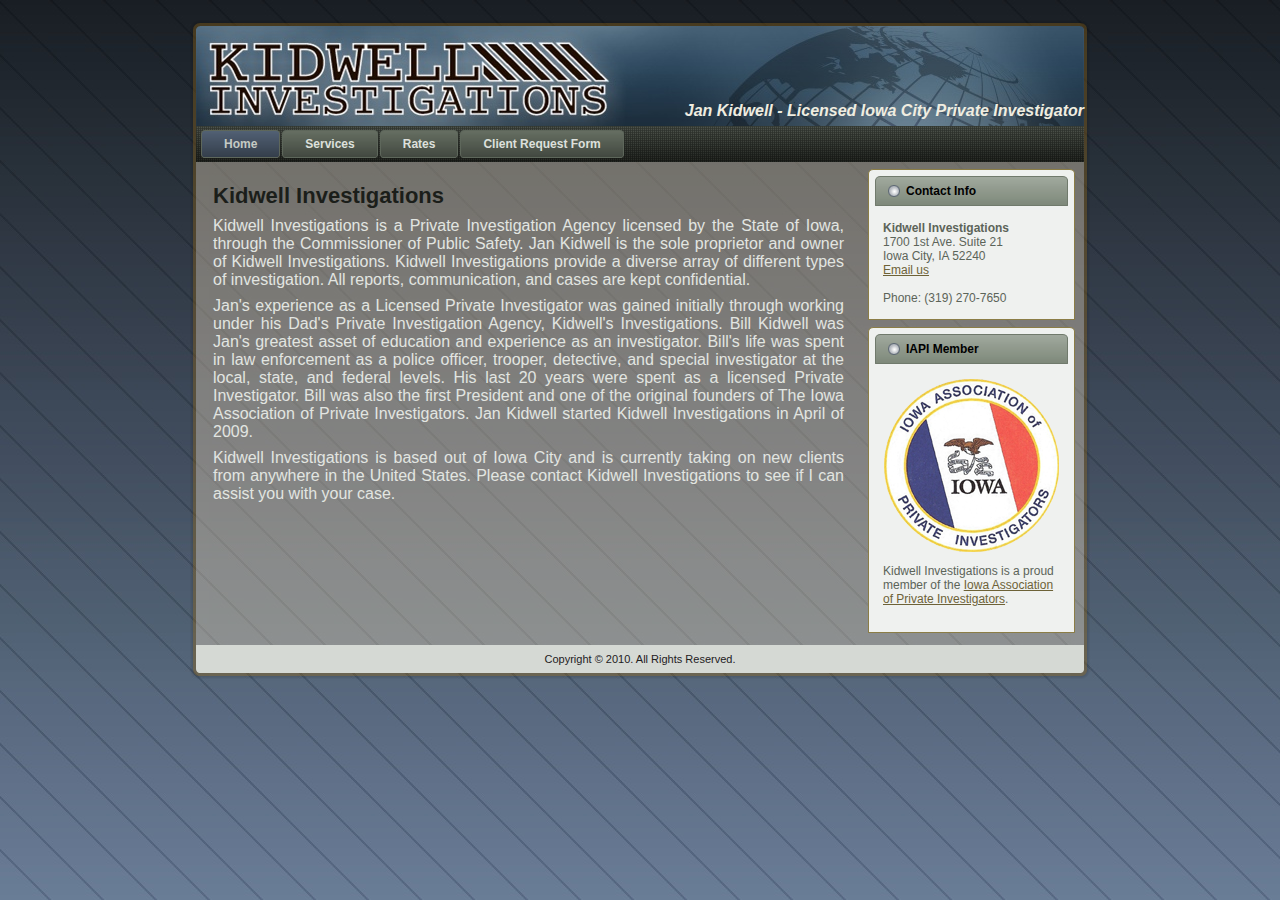
==== index.html @ ccb62111 "Port to pages" ====
<!DOCTYPE html PUBLIC "-//W3C//DTD XHTML 1.0 Transitional//EN" "http://www.w3.org/TR/xhtml1/DTD/xhtml1-transitional.dtd">
<html xmlns="http://www.w3.org/1999/xhtml" dir="ltr" lang="en-US" xml:lang="en">
<head>
    <meta http-equiv="Content-Type" content="text/html; charset=UTF-8" />
    <meta http-equiv="X-UA-Compatible" content="IE=EmulateIE7" />
    <title>Kidwell Investigations - Licensed Iowa City Private Investigator</title>

    <script type="text/javascript" src="script.js"></script>

    <link rel="stylesheet" href="style.css" type="text/css" media="screen" />
    <!--[if IE 6]><link rel="stylesheet" href="style.ie6.css" type="text/css" media="screen" /><![endif]-->
    <!--[if IE 7]><link rel="stylesheet" href="style.ie7.css" type="text/css" media="screen" /><![endif]-->
</head>
<body>
    <div id="art-page-background-gradient"></div>
    <div id="art-main">
        <div class="art-Sheet">
            <div class="art-Sheet-tl"></div>
            <div class="art-Sheet-tr"></div>
            <div class="art-Sheet-bl"></div>
            <div class="art-Sheet-br"></div>
            <div class="art-Sheet-tc"></div>
            <div class="art-Sheet-bc"></div>
            <div class="art-Sheet-cl"></div>
            <div class="art-Sheet-cr"></div>
            <div class="art-Sheet-cc"></div>
            <div class="art-Sheet-body">
                <div class="art-Header">
                    <div class="art-Header-png"></div>
                    <div class="art-Header-jpeg"></div>
                    <div class="art-Logo">
                        <h1 id="name-text" class="art-Logo-name"><a href="./index.html">Jan Kidwell - Licensed Iowa City Private Investigator</a></h1>
                    </div>
                </div>
                <div class="art-nav">
                	<div class="l"></div>
                	<div class="r"></div>
                	<ul class="art-menu">
                		<li>
                			<a href="./index.html" class=" active"><span class="l"></span><span class="r"></span><span class="t">Home</span></a>
                		</li>
                		<li>
                			<a href="./services.html"><span class="l"></span><span class="r"></span><span class="t">Services</span></a>
                		</li>		
                		<li>
                			<a href="./rates.html"><span class="l"></span><span class="r"></span><span class="t">Rates</span></a>
                		</li>
                		<li>
                			<a href="./form.html"><span class="l"></span><span class="r"></span><span class="t">Client Request Form</span></a>
                		</li>
                	</ul>
                </div>
                <div class="art-contentLayout">
                    <div class="art-content">
                        <div class="art-Post">
                            <div class="art-Post-body">
                        <div class="art-Post-inner">
                                        <h2 class="art-PostHeader">
                                            Kidwell Investigations
                                        </h2>
                                        <div class="art-PostContent">
                                            
                                            
                                            <p>
                                            Kidwell Investigations is a Private Investigation Agency licensed by the State of Iowa,
                                            through the Commissioner of Public Safety.
                                            Jan Kidwell is the sole proprietor and owner of Kidwell Investigations.
                                            Kidwell Investigations provide a diverse array of different types of investigation.
                                            All reports, communication, and cases are kept confidential.
                                            </p>
                                            
                                            <p>
                                            Jan's experience as a Licensed Private Investigator was gained initially through working
                                            under his Dad's Private Investigation Agency, Kidwell's Investigations.
                                            Bill Kidwell was Jan's greatest asset of education and experience as an investigator.
                                            Bill's life was spent in law enforcement as a police officer, trooper, detective,
                                            and special investigator at the local, state, and federal levels.
                                            His last 20 years were spent as a licensed Private Investigator.
                                            Bill was also the first President and one of the original founders of
                                            The Iowa Association of Private Investigators. Jan Kidwell started Kidwell Investigations
                                            in April of 2009.
                                            </p>
                                            
                                            <p>
                                            Kidwell Investigations is based out of  Iowa City and is currently taking on new clients
                                            from anywhere in the United States.
                                            Please contact Kidwell Investigations to see if I can assist you with your case.
                                            </p>
                                            
                                                
                                        </div>
                                        <div class="cleared"></div>
                        </div>
                        
                        		<div class="cleared"></div>
                            </div>
                        </div>
                    </div>
                    <div class="art-sidebar1">
                        <div class="art-Block">
                            <div class="art-Block-tl"></div>
                            <div class="art-Block-tr"></div>
                            <div class="art-Block-bl"></div>
                            <div class="art-Block-br"></div>
                            <div class="art-Block-tc"></div>
                            <div class="art-Block-bc"></div>
                            <div class="art-Block-cl"></div>
                            <div class="art-Block-cr"></div>
                            <div class="art-Block-cc"></div>
                            <div class="art-Block-body">
                                        <div class="art-BlockHeader">
                                            <div class="l"></div>
                                            <div class="r"></div>
                                            <div class="art-header-tag-icon">
                                                <div class="t">Contact Info</div>
                                            </div>
                                        </div><div class="art-BlockContent">
                                            <div class="art-BlockContent-body">
                                                <div>
                                                <b>Kidwell Investigations</b><br />
                                                1700 1st Ave. Suite 21<br />
                                                Iowa City, IA 52240<br />
                                                <a href="mailto:kidwellinvestigations@yahoo.com">Email us</a><br />
                                                <br />
                                                Phone: (319) 270-7650
                                                </div>
                                        		<div class="cleared"></div>
                                            </div>
                                        </div>
                        		<div class="cleared"></div>
                            </div>
                        </div>
                        <div class="art-Block">
                            <div class="art-Block-tl"></div>
                            <div class="art-Block-tr"></div>
                            <div class="art-Block-bl"></div>
                            <div class="art-Block-br"></div>
                            <div class="art-Block-tc"></div>
                            <div class="art-Block-bc"></div>
                            <div class="art-Block-cl"></div>
                            <div class="art-Block-cr"></div>
                            <div class="art-Block-cc"></div>
                            <div class="art-Block-body">
                                        <div class="art-BlockHeader">
                                            <div class="l"></div>
                                            <div class="r"></div>
                                            <div class="art-header-tag-icon">
                                                <div class="t">IAPI Member</div>
                                            </div>
                                        </div><div class="art-BlockContent">
                                            <div class="art-BlockContent-body">
                                                <div>
                                                		<div class="art-Center">
                                                                  <img src="images/IAPI.png" width="175px"/>
                                                                  </div>
                                                                  <p>
                                                                  Kidwell Investigations is a proud member of the
                                                                  <a href="http://www.iowa-investigators.com/">Iowa Association of Private Investigators</a>.
                                                                  </div>
                                        		<div class="cleared"></div>
                                            </div>
                                        </div>
                        		<div class="cleared"></div>
                            </div>
                        </div>
                    </div>
                </div>
                <div class="cleared"></div><div class="art-Footer">
                    <div class="art-Footer-inner">
                        <div class="art-Footer-text">
                            <p>Copyright &copy; 2010. All Rights Reserved.</p>
                        </div>
                    </div>
                    <div class="art-Footer-background"></div>
                </div>
        		<div class="cleared"></div>
            </div>
        </div>
        <div class="cleared"></div>
        <p class="art-page-footer"></p>
    </div>
    
</body>
</html>
---- style.css ----
/* begin Page */

body
{
	margin: 0 auto;
	padding: 0;
	background-color: #697C96;
	background-image: url('images/Page-BgTexture.jpg');
	background-repeat: repeat;
	background-attachment: scroll;
	background-position: top left;
}

#art-main
{
	position: relative;
	width: 100%;
	left: 0;
	top: 0;
}



#art-page-background-gradient
{
	position: absolute;
	background-image: url('images/Page-BgGradient.jpg');
	background-repeat: repeat-x;
	top:0;
	width:100%;
	height: 900px;
	
}

#art-page-background-gradient
{
	background-position: top left;
}


.cleared
{
	float: none;
	clear: both;
	margin: 0;
	padding: 0;
	border: none;
	font-size:1px;
}


form
{
	padding:0 !important;
	margin:0 !important;
}

table.position
{
	position: relative;
	width: 100%;
	table-layout: fixed;
}
/* end Page */

/* begin Box, Sheet */
.art-Sheet
{
	position:relative;
	z-index:0;
	margin:0 auto;
	width: 900px;
	min-width:27px;
	min-height:27px;
}

.art-Sheet-body
{
	position: relative;
	z-index: 1;
	padding: 6px;
}

.art-Sheet-tr, .art-Sheet-tl, .art-Sheet-br, .art-Sheet-bl, .art-Sheet-tc, .art-Sheet-bc,.art-Sheet-cr, .art-Sheet-cl
{
	position:absolute;
	z-index:-1;
}

.art-Sheet-tr, .art-Sheet-tl, .art-Sheet-br, .art-Sheet-bl
{
	width: 38px;
	height: 38px;
	background-image: url('images/Sheet-s.png');
}

.art-Sheet-tl
{
	top:0;
	left:0;
	clip: rect(auto, 19px, 19px, auto);
}

.art-Sheet-tr
{
	top: 0;
	right: 0;
	clip: rect(auto, auto, 19px, 19px);
}

.art-Sheet-bl
{
	bottom: 0;
	left: 0;
	clip: rect(19px, 19px, auto, auto);
}

.art-Sheet-br
{
	bottom: 0;
	right: 0;
	clip: rect(19px, auto, auto, 19px);
}

.art-Sheet-tc, .art-Sheet-bc
{
	left: 19px;
	right: 19px;
	height: 38px;
	background-image: url('images/Sheet-h.png');
}

.art-Sheet-tc
{
	top: 0;
	clip: rect(auto, auto, 19px, auto);
}

.art-Sheet-bc
{
	bottom: 0;
	clip: rect(19px, auto, auto, auto);
}

.art-Sheet-cr, .art-Sheet-cl
{
	top: 19px;
	bottom: 19px;
	width: 38px;
	background-image: url('images/Sheet-v.png');
}

.art-Sheet-cr
{
	right:0;
	clip: rect(auto, auto, auto, 19px);
}

.art-Sheet-cl
{
	left:0;
	clip: rect(auto, 19px, auto, auto);
}

.art-Sheet-cc
{
	position:absolute;
	z-index:-1;
	top: 19px;
	left: 19px;
	right: 19px;
	bottom: 19px;
	background-image: url('images/Sheet-c.png');
}


.art-Sheet
{
	margin-top: 20px !important;
}

#art-page-background-simple-gradient, #art-page-background-gradient, #art-page-background-glare
{
	min-width:900px;
}

/* end Box, Sheet */

/* begin Header */
div.art-Header
{
	margin: 0 auto;
	position: relative;
	z-index:0;
	width: 888px;
	height: 100px;
}

div.art-Header-png
{
	position: absolute;
	z-index:-2;
	top: 0;
	left: 0;
	width: 888px;
	height: 100px;
	background-image: url('images/Header.png');
	background-repeat: no-repeat;
	background-position: left top;
}

div.art-Header-jpeg
{
	position: absolute;
	z-index:-1;
	top: 0;
	left: 0;
	width: 888px;
	height: 100px;
	background-image: url('images/Header.jpg');
	background-repeat: no-repeat;
	background-position: center center;
}
/* end Header */

/* begin Logo */
.art-Logo
{
	display : block;
	position: absolute;
	left: 0px;
	top: 76px;
	width: 888px;
}

h1.art-Logo-name
{
	display: block;
	text-align: right;
}

h1.art-Logo-name, h1.art-Logo-name a, h1.art-Logo-name a:link, h1.art-Logo-name a:visited, h1.art-Logo-name a:hover
{
font-family:"DejaVu Sans Condensed",Arial, Helvetica, Sans-Serif;
font-size: 16px;
font-style: italic;
font-weight: bold;
text-decoration: none;
	padding:0;
	margin:0;
	color: #F0EDE0 !important;
}

/* end Logo */

/* begin Menu */
/* menu structure */

.art-menu a, .art-menu a:link, .art-menu a:visited, .art-menu a:hover
{
	text-align:left;
	text-decoration:none;
	outline:none;
	letter-spacing:normal;
	word-spacing:normal;
}

.art-menu, .art-menu ul
{
	margin: 0;
	padding: 0;
	border: 0;
	list-style-type: none;
	display: block;
}

.art-menu li
{
	margin: 0;
	padding: 0;
	border: 0;
	display: block;
	float: left;
	position: relative;
	z-index: 5;
	background:none;
}

.art-menu li:hover
{
	z-index: 10000;
	white-space: normal;
}

.art-menu li li
{
	float: none;
}

.art-menu ul
{
	visibility: hidden;
	position: absolute;
	z-index: 10;
	left: 0;
	top: 0;
	background:none;
}

.art-menu li:hover>ul
{
	visibility: visible;
	top: 100%;
}

.art-menu li li:hover>ul
{
	top: 0;
	left: 100%;
}

.art-menu:after, .art-menu ul:after
{
	content: ".";
	height: 0;
	display: block;
	visibility: hidden;
	overflow: hidden;
	clear: both;
}
.art-menu, .art-menu ul
{
	min-height: 0;
}

.art-menu ul
{
	background-image: url(images/spacer.gif);
	padding: 10px 30px 30px 30px;
	margin: -10px 0 0 -30px;
}

.art-menu ul ul
{
	padding: 30px 30px 30px 10px;
	margin: -30px 0 0 -10px;
}





/* menu structure */

.art-menu
{
	padding: 4px 4px 4px 4px;
}

.art-nav
{
	position: relative;
	height: 36px;
	z-index: 100;
}

.art-nav .l, .art-nav .r
{
	position: absolute;
	z-index: -1;
	top: 0;
	height: 36px;
	background-image: url('images/nav.png');
}

.art-nav .l
{
	left: 0;
	right:0px;
}

.art-nav .r
{
	right: 0;
	width: 888px;
	clip: rect(auto, auto, auto, 888px);
}


/* end Menu */

/* begin MenuItem */
.art-menu ul li
{
	clear: both;
}

.art-menu a
{
	position:relative;
	display: block;
	overflow:hidden;
	height: 28px;
	cursor: pointer;
	text-decoration: none;
	margin-right: 1px;
	margin-left: 1px;
}


.art-menu a .r, .art-menu a .l
{
	position:absolute;
	display: block;
	top:0;
	z-index:-1;
	height: 84px;
	background-image: url('images/MenuItem.png');
}

.art-menu a .l
{
	left:0;
	right:4px;
}

.art-menu a .r
{
	width:408px;
	right:0;
	clip: rect(auto, auto, auto, 404px);
}

.art-menu a .t 
{
font-family:Cumberland,Arial, Helvetica, Sans-Serif;
font-size: 12px;
font-style: normal;
font-weight: bold;
	color: #DDE0DC;
	padding: 0 19px;
	margin: 0 4px;
	line-height: 28px;
	text-align: center;
}

.art-menu a:hover .l, .art-menu a:hover .r
{
	top:-28px;
}

.art-menu li:hover>a .l, .art-menu li:hover>a .r
{
	top:-28px;
}

.art-menu li:hover a .l, .art-menu li:hover a .r
{
	top:-28px;
}
.art-menu a:hover .t
{
	color: #C5CAC4;
}

.art-menu li:hover a .t
{
	color: #C5CAC4;
}

.art-menu li:hover>a .t
{
	color: #C5CAC4;
}


.art-menu a.active .l, .art-menu a.active .r
{
	top: -56px;
}

.art-menu a.active .t
{
	color: #C5CAC4;
}


/* end MenuItem */

/* begin ContentLayout */
.art-contentLayout
{
	position: relative;
	margin-bottom: 0px;
	width: 888px;
}
/* end ContentLayout */

/* begin Box, Block */
.art-Block
{
	position:relative;
	z-index:0;
	margin:0 auto;
	min-width:11px;
	min-height:11px;
}

.art-Block-body
{
	position: relative;
	z-index: 1;
	padding: 7px;
}

.art-Block-tr, .art-Block-tl, .art-Block-br, .art-Block-bl, .art-Block-tc, .art-Block-bc,.art-Block-cr, .art-Block-cl
{
	position:absolute;
	z-index:-1;
}

.art-Block-tr, .art-Block-tl, .art-Block-br, .art-Block-bl
{
	width: 10px;
	height: 10px;
	background-image: url('images/Block-s.png');
}

.art-Block-tl
{
	top:0;
	left:0;
	clip: rect(auto, 5px, 5px, auto);
}

.art-Block-tr
{
	top: 0;
	right: 0;
	clip: rect(auto, auto, 5px, 5px);
}

.art-Block-bl
{
	bottom: 0;
	left: 0;
	clip: rect(5px, 5px, auto, auto);
}

.art-Block-br
{
	bottom: 0;
	right: 0;
	clip: rect(5px, auto, auto, 5px);
}

.art-Block-tc, .art-Block-bc
{
	left: 5px;
	right: 5px;
	height: 10px;
	background-image: url('images/Block-h.png');
}

.art-Block-tc
{
	top: 0;
	clip: rect(auto, auto, 5px, auto);
}

.art-Block-bc
{
	bottom: 0;
	clip: rect(5px, auto, auto, auto);
}

.art-Block-cr, .art-Block-cl
{
	top: 5px;
	bottom: 5px;
	width: 10px;
	background-image: url('images/Block-v.png');
}

.art-Block-cr
{
	right:0;
	clip: rect(auto, auto, auto, 5px);
}

.art-Block-cl
{
	left:0;
	clip: rect(auto, 5px, auto, auto);
}

.art-Block-cc
{
	position:absolute;
	z-index:-1;
	top: 5px;
	left: 5px;
	right: 5px;
	bottom: 5px;
	background-color: #EFF1EF;
}


.art-Block
{
	margin: 7px;
}

/* end Box, Block */

/* begin BlockHeader */
.art-BlockHeader
{
	position:relative;
	z-index:0;
	height: 30px;
	padding: 0 8px;
	margin-bottom: 7px;
}

.art-BlockHeader .t
{
	height: 30px;
	color: #000000;
font-family: Arial, Helvetica, Sans-Serif;
font-size: 12px;
font-style: normal;
font-weight: bold;
	white-space : nowrap;
	padding: 0 6px;
	line-height: 30px;	
}

.art-BlockHeader .l, .art-BlockHeader .r
{
	display:block;
	position:absolute;
	z-index:-1;
	height: 30px;
	background-image: url('images/BlockHeader.png');
}

.art-BlockHeader .l
{
	left:0;
	right:5px;
}

.art-BlockHeader .r
{ 
	width:888px;
	right:0;
	clip: rect(auto, auto, auto, 883px);
}





.art-header-tag-icon
{
    height: 30px;
	background-position:left top;
	background-image: url('images/BlockHeaderIcon.png');
	padding:0 0 0 12px;
	background-repeat: no-repeat;
	min-height: 12px;
	margin: 0 0 0 5px;
}


/* end BlockHeader */

/* begin Box, BlockContent */
.art-BlockContent
{
	position:relative;
	z-index:0;
	margin:0 auto;
	min-width:1px;
	min-height:1px;
}

.art-BlockContent-body
{
	position: relative;
	z-index: 1;
	padding: 8px;
}



.art-BlockContent-body
{
	color:#5C6459;
font-family: Arial, Helvetica, Sans-Serif;
font-size: 12px;
font-style: normal;
font-weight: normal;
}

.art-BlockContent-body a:link
{
	color: #6D6237;
font-family: Arial, Helvetica, Sans-Serif;
text-decoration: underline;
}

.art-BlockContent-body a:visited, .art-BlockContent-body a.visited
{
	color: #869183;
font-family: Arial, Helvetica, Sans-Serif;
text-decoration: underline;
}

.art-BlockContent-body a:hover, .art-BlockContent-body a.hover
{
	color: #C09C1B;
font-family: Arial, Helvetica, Sans-Serif;
text-decoration: none;
}

.art-BlockContent-body ul
{
	list-style-type: none;
	color: #252924;
	margin:0;
	padding:0;
}

.art-BlockContent-body ul li
{
font-family: Arial, Helvetica, Sans-Serif;
font-size: 12px;
text-decoration: none;
line-height: 125%;
  line-height: 1.25em;
  padding: 0px 0 0px 13px;
  background-image: url('images/BlockContentbullets.png');
  background-repeat: no-repeat;
}

/* end Box, BlockContent */

/* begin Box, Post */
.art-Post
{
	position:relative;
	z-index:0;
	margin:0 auto;
	min-width:1px;
	min-height:1px;
}

.art-Post-body
{
	position: relative;
	z-index: 1;
	padding: 10px;
}



.art-Post
{
	margin: 7px;
}

/* Start images */
a img
{
	border: 0;
}

.art-article img, img.art-article
{
	border: solid 1px #707A6C;
	margin: 1em;
}

.art-metadata-icons img
{
	border: none;
	vertical-align: middle;
	margin: 2px;
}
/* Finish images */

/* Start tables */

.art-article table, table.art-article
{
	border-collapse: collapse;
	margin: 1px;
	width:auto;
}

.art-article table, table.art-article .art-article tr, .art-article th, .art-article td
{
	background-color:Transparent;
}

.art-article th, .art-article td
{
	padding: 2px;
	border: solid 1px #8E988B;
	vertical-align: top;
	text-align:left;
}

.art-article th
{
	text-align: center;
	vertical-align: middle;
	padding: 7px;
}

/* Finish tables */

pre
{
	overflow: auto;
	padding: 0.1em;
}

/* end Box, Post */

/* begin PostHeaderIcon */
.art-PostHeader
{
	text-decoration:none;
	margin: 0.2em 0;
	padding: 0;
	font-weight:normal;
	font-style:normal;
	letter-spacing:normal;
	word-spacing:normal;
	font-variant:normal;
	text-decoration:none;
	font-variant:normal;
	text-transform:none;
	text-align:left;
	text-indent:0;
	line-height:inherit;
font-family: Arial, Helvetica, Sans-Serif;
font-size: 22px;
font-style: normal;
font-weight: bold;
text-align: left;
	color: #1B1E1A;
}

.art-PostHeader a, .art-PostHeader a:link, .art-PostHeader a:visited, .art-PostHeader a:hover
{
font-family: Arial, Helvetica, Sans-Serif;
font-size: 22px;
font-style: normal;
font-weight: bold;
text-align: left;
	margin:0;
	color: #1B1E1A;
}

/* end PostHeaderIcon */

/* begin PostHeader */
.art-PostHeader a:link
{
font-family: Arial, Helvetica, Sans-Serif;
text-decoration: none;
text-align: left;
  color: #323630;
}

.art-PostHeader a:visited, .art-PostHeader a.visited
{
font-family: Arial, Helvetica, Sans-Serif;
text-decoration: none;
text-align: left;
  color: #CBCFC9;
}

.art-PostHeader a:hover, .art-PostHeader a.hovered
{
font-family: Arial, Helvetica, Sans-Serif;
text-decoration: none;
text-align: left;
  color: #B0B7AE;
}
/* end PostHeader */

/* begin PostContent */
/* Content Text Font & Color (Default) */
body
{
font-family: Arial, Helvetica, Sans-Serif;
font-size: 12px;
font-style: normal;
font-weight: normal;
  color: #E2E5E1;
}


.art-PostContent p 
{
	margin: 0.5em 0;
}

.art-PostContent, .art-PostContent p
{
font-family: Arial, Helvetica, Sans-Serif;
font-size: 16px;
font-style: normal;
font-weight: normal;
text-align: justify;
line-height: 18px;
  color: #E2E5E1;
}

.art-PostContent
{
  margin:0;
}


/* Start Content link style */
/*
The right order of link pseudo-classes: Link-Visited-Hover-Focus-Active.
http://www.w3schools.com/CSS/css_pseudo_classes.asp
http://meyerweb.com/eric/thoughts/2007/06/11/who-ordered-the-link-states/
*/
a
{
font-family: Arial, Helvetica, Sans-Serif;
text-decoration: underline;
  color: #EFF1EF;
}

/* Adds special style to an unvisited link. */
a:link
{
font-family: Arial, Helvetica, Sans-Serif;
text-decoration: underline;
  color: #EFF1EF;
}

/* Adds special style to a visited link. */
a:visited, a.visited
{
font-family: Arial, Helvetica, Sans-Serif;
text-decoration: underline;
  color: #EFF1EF;
}

/* :hover - adds special style to an element when you mouse over it. */
a:hover, a.hover
{
font-family: Arial, Helvetica, Sans-Serif;
text-decoration: none;
  color: #D1DAE0;
}

/* Finish Content link style */

/* Resert some headings default style & links default style for links in headings*/
h1, h2, h3, h4, h5, h6,
h1 a, h2 a, h3 a, h4 a, h5 a, h6 a
h1 a:hover, h2 a:hover, h3 a:hover, h4 a:hover, h5 a:hover, h6 a:hover
h1 a:visited, h2 a:visited, h3 a:visited, h4 a:visited, h5 a:visited, h6 a:visited
{
  font-weight: normal;
  font-style: normal;
  text-decoration: none;
}


/* Start Content headings Fonts & Colors  */
h1, h1 a, h1 a:link, h1 a:visited, h1 a:hover
{
font-family: Arial, Helvetica, Sans-Serif;
font-size: 28px;
font-style: normal;
font-weight: bold;
text-align: left;
  color: #4A5148;
}

h2, h2 a, h2 a:link, h2 a:visited, h2 a:hover
{
font-family: Arial, Helvetica, Sans-Serif;
font-size: 22px;
font-style: normal;
font-weight: bold;
text-align: left;
  color: #CBCFC9;
}

h3, h3 a, h3 a:link, h3 a:visited, h3 a:hover
{
font-family: Arial, Helvetica, Sans-Serif;
font-size: 18px;
font-style: normal;
font-weight: bold;
text-align: left;
  color: #CBCFC9;
}

h4, h4 a, h4 a:link, h4 a:visited, h4 a:hover
{
font-family: Arial, Helvetica, Sans-Serif;
font-size: 16px;
font-style: normal;
font-weight: bold;
text-align: left;
  color: #EDEEEC;
}

h5, h5 a, h5 a:link, h5 a:visited, h5 a:hover
{
font-family: Arial, Helvetica, Sans-Serif;
font-size: 14px;
font-style: normal;
font-weight: bold;
text-align: left;
  color: #EDEEEC;
}

h6, h6 a, h6 a:link, h6 a:visited, h6 a:hover
{
font-family: Arial, Helvetica, Sans-Serif;
font-size: 14px;
font-style: normal;
font-weight: bold;
text-align: left;
  color: #EDEEEC;
}
/* Finish Content headings Fonts & Colors  */
/* end PostContent */

/* begin PostBullets */
/* Start Content list */
ol, ul
{
	color: #1B1E1A;
	margin:1em 0 1em 2em;
	padding:0;
font-family: Arial, Helvetica, Sans-Serif;
font-size: 12px;
}

li ol, li ul
{
	margin:0.5em 0 0.5em 2em;
	padding:0;
}

li 
{
	margin:0.2em 0;
	padding:0;
}

ul
{
	list-style-type: none;
}

ol
{
	list-style-position:inside;
	
}



.art-Post li
{
	padding:0px 0 0px 13px;
	line-height:1.2em;
}

.art-Post ol li, .art-Post ul ol li
{
	background: none;
	padding-left:0;
}

.art-Post ul li, .art-Post ol ul li 
{
	background-image: url('images/PostBullets.png');
	background-repeat:no-repeat;
	padding-left:13px;
}


/* Finish Content list */
/* end PostBullets */

/* begin PostQuote */
/* Start blockquote */
blockquote,
blockquote p,
.art-PostContent blockquote p
{
	color:#0F100E;
font-family: Arial, Helvetica, Sans-Serif;
font-style: italic;
font-weight: normal;
text-align: left;
}

blockquote,
.art-PostContent blockquote
{
		border:solid 1px #AEB5AB; 
		margin:10px 10px 10px 50px;
	padding:5px 5px 5px 41px;
	background-color:#D5D9D4;
	background-image:url('images/PostQuote.png');
	background-position:left top;
	background-repeat:no-repeat;
}


/* Finish blockuote */
/* end PostQuote */

/* begin Button */
.art-button-wrapper .art-button
{
	display:inline-block;
	width: auto;
	outline:none;
	border:none;
	background:none;
	line-height:33px;
	margin:0 !important;
	padding:0 !important;
	overflow: visible;
	cursor: default;
	text-decoration: none !important;
	z-index:0;
	vertical-align: middle;
}

.art-button img, .art-button-wrapper img
{
  margin: 0;
}

.art-button-wrapper
{
	display:inline-block;
	vertical-align: middle;
	position:relative;
	height: 33px;
	overflow:hidden;
	white-space: nowrap;
	width: auto;
	z-index:0;
}

.firefox2 .art-button-wrapper
{
	display:block;
	float:left;
}

.art-button-wrapper .art-button
{
	display:block;
	height: 33px;
font-family: Arial, Helvetica, Sans-Serif;
font-size: 12px;
font-style: normal;
font-weight: normal;
	white-space: nowrap;
	text-align: left;
	padding: 0 21px !important;
	line-height: 33px;
	text-decoration: none !important;
	color: #000000 !important;
}

input, select
{
  vertical-align: middle;
font-family: Arial, Helvetica, Sans-Serif;
font-size: 12px;
font-style: normal;
font-weight: normal;
}

.art-button-wrapper.hover .art-button, .art-button:hover
{
	color: #000000 !important;
	text-decoration: none !important;
}

.art-button-wrapper.active .art-button
{
	color: #000000 !important;
}

.art-button-wrapper .l, .art-button-wrapper .r
{
	display:block;
	position:absolute;
	z-index:-1;
	height: 99px;
	background-image: url('images/Button.png');
}

.art-button-wrapper .l
{
	left:0;
	right:10px;
}

.art-button-wrapper .r
{
	width:409px;
	right:0;
	clip: rect(auto, auto, auto, 399px);
}

.art-button-wrapper.hover .l, .art-button-wrapper.hover .r
{
	top: -33px;
}

.art-button-wrapper.active .l, .art-button-wrapper.active .r
{
	top: -66px;
}


/* end Button */

/* begin Footer */
.art-Footer
{
	position:relative;
	z-index:0;
	overflow:hidden;
	width: 888px;
	margin: 5px auto 0px auto;
}

.art-Footer .art-Footer-inner
{
	height:1%;
	position: relative;
	z-index: 0;
	padding: 8px;
	text-align: center;
}

.art-Footer .art-Footer-background
{
	position:absolute;
	z-index:-1;
	background-repeat:no-repeat;
	background-image: url('images/Footer.png');
	width: 888px;
	height: 150px;
	bottom:0;
	left:0;
}


.art-Footer .art-Footer-text p
{
	margin: 0;
}

.art-Footer .art-Footer-text
{
	display:inline-block;
	color:#1E201D;
font-family: Arial, Helvetica, Sans-Serif;
font-size: 11px;
}

.art-Footer .art-Footer-text a:link
{
	text-decoration: none;
	color: #4A5148;
font-family: Arial, Helvetica, Sans-Serif;
text-decoration: underline;
}

.art-Footer .art-Footer-text a:visited
{
	text-decoration: none;
	color: #191B18;
font-family: Arial, Helvetica, Sans-Serif;
text-decoration: underline;
}

.art-Footer .art-Footer-text a:hover
{
	text-decoration: none;
	color: #4A5148;
font-family: Arial, Helvetica, Sans-Serif;
text-decoration: none;
}
/* end Footer */

/* begin PageFooter */
.art-page-footer, .art-page-footer a, .art-page-footer a:link, .art-page-footer a:visited, .art-page-footer a:hover
{
	font-family:Arial;
	font-size:10px;
	letter-spacing:normal;
	word-spacing:normal;
	font-style:normal;
	font-weight:normal;
	text-decoration:underline;
	color:#E4C144;
}

.art-page-footer
{
	margin:1em;
	text-align:center;
	text-decoration:none;
	color:#B7A971;
}
/* end PageFooter */

/* begin LayoutCell */
.art-contentLayout .art-content
{
	position: relative;
	margin: 0;
	padding: 0;
	border: 0;
	float: left;
	overflow: hidden;
	width: 665px;
}
.art-contentLayout .art-content-wide
{
	position: relative;
	margin: 0;
	padding: 0;
	border: 0;
	float: left;
	overflow: hidden;
	width: 886px;
}
/* end LayoutCell */

/* begin LayoutCell */
.art-contentLayout .art-sidebar1
{
	position: relative;
	margin: 0;
	padding: 0;
	border: 0;
	float: left;
	overflow: hidden;
	width: 221px;
}
/* end LayoutCell */


.art-Center
{
	text-align: center;
}
---- style.ie6.css ----
/* begin Page */

/* Generated with Artisteer version 2.3.0.23023, file checksum is C0A41729. */

img
{
	filter:expression(fixPNG(this));
}
/* end Page */

/* begin Box, Sheet */
.art-Sheet, .art-Sheet-body
{
	zoom:1;
}

.art-Sheet-body
{
	position:static;
}

.art-Sheet-tr, .art-Sheet-tl, .art-Sheet-br, .art-Sheet-bl, .art-Sheet-tc, .art-Sheet-bc,.art-Sheet-cr, .art-Sheet-cl
{
	font-size: 1px;
	background: none;
}

.art-Sheet-tr, .art-Sheet-tl, .art-Sheet-br, .art-Sheet-bl
{
	behavior: expression(this.runtimeStyle.filter?'':this.runtimeStyle.filter="progid:DXImageTransform.Microsoft.AlphaImageLoader(src='" + GetStyleUrl()+"images/Sheet-s.png',sizingMethod='scale')");
}

.art-Sheet-tl
{
	clip: rect(auto 19px 19px auto);
}

.art-Sheet-tr
{
	left: expression(this.parentNode.offsetWidth-38+'px');
	clip: rect(auto auto 19px 19px);
}

.art-Sheet-bl
{
	top: expression(this.parentNode.offsetHeight-38+'px');
	clip: rect(19px 19px auto auto);
}

.art-Sheet-br
{
	top: expression(this.parentNode.offsetHeight-38+'px');
	left: expression(this.parentNode.offsetWidth-38+'px');
	clip: rect(19px auto auto 19px);
}

.art-Sheet-tc, .art-Sheet-bc
{
	width: expression(this.parentNode.offsetWidth-38+'px');
	behavior: expression(this.runtimeStyle.filter?'':this.runtimeStyle.filter="progid:DXImageTransform.Microsoft.AlphaImageLoader(src='" + GetStyleUrl()+"images/Sheet-h.png',sizingMethod='scale')");
}

.art-Sheet-tc
{
	clip: rect(auto auto 19px auto);
}

.art-Sheet-bc
{
	top: expression(this.parentNode.offsetHeight-38+'px');
	clip: rect(19px auto auto auto);
}

.art-Sheet-cr, .art-Sheet-cl
{
	height: expression(this.parentNode.offsetHeight-38+'px');
	behavior: expression(this.runtimeStyle.filter?'':this.runtimeStyle.filter="progid:DXImageTransform.Microsoft.AlphaImageLoader(src='" + GetStyleUrl()+"images/Sheet-v.png',sizingMethod='scale')");
}

.art-Sheet-cr
{
	left: expression(this.parentNode.offsetWidth-38+'px');
	clip: rect(auto auto auto 19px);
}

.art-Sheet-cl
{
	clip: rect(auto 19px auto auto);
}

.art-Sheet-cc
{
	font-size: 1px;
	width: expression(this.parentNode.offsetWidth-38+'px');
	height: expression(this.parentNode.offsetHeight-38+'px');
	background: none;
	behavior: expression(this.runtimeStyle.filter?'':this.runtimeStyle.filter="progid:DXImageTransform.Microsoft.AlphaImageLoader(src='" + GetStyleUrl()+"images/Sheet-c.png',sizingMethod='scale')");
}
#art-page-background-simple-gradient, #art-page-background-gradient, #art-page-background-glare
{
	width:expression(document.body.clientWidth > 900 ? "100%" : "900px");
}
/* end Box, Sheet */

/* begin Header */
div.art-Header-png
{
	font-size: 1px;
	background: none;
	behavior: expression(this.runtimeStyle.filter?'':this.runtimeStyle.filter="progid:DXImageTransform.Microsoft.AlphaImageLoader(src='" + GetStyleUrl()+"images/Header.png',sizingMethod='crop')");
}
/* end Header */

/* begin Menu */

.art-menu ul
{
	height: 1%;
	width:1px;
}

.art-menu, .art-menu ul
{
	height: 1%;
}

.art-menu li.art-menuhover
{
	z-index: 10000;
}

.art-menu .art-menuhoverUL
{
	visibility: visible;
}

.art-menu .art-menuhoverUL
{
	top: 100%;
	left: 0;
}

.art-menu .art-menuhoverUL .art-menuhoverUL
{
	top: 0;
	left: 100%;
}

.art-menu ul a
{
	height: 1%;
}

.art-menu li li
{
	float: left;
	width: 100%;
}

.art-menu .art-menuhoverUL .art-menuhoverUL
{
	top: 5px;
	left: 100%;
}

.art-menu, .art-menu ul
{
	height: 1%;
}

.art-menu li.art-menuhover
{
	z-index: 10000;
}

.art-menu .art-menuhoverUL
{
	visibility: visible;
}

.art-menu .art-menuhoverUL
{
	top: 100%;
	left: 0;
}

.art-menu .art-menuhoverUL .art-menuhoverUL
{
	top: 0;
	left: 100%;
}

.art-menu ul a
{
	height: 1%;
}

.art-menu li li
{
	float: left;
	width: 100%;
}

.art-nav
{
	zoom: 1;
}

.art-nav .l, .art-nav .r
{
	font-size: 1px;
	background: none;
	behavior: expression(this.runtimeStyle.filter?'':this.runtimeStyle.filter="progid:DXImageTransform.Microsoft.AlphaImageLoader(src='" + GetStyleUrl()+"images/nav.png',sizingMethod='crop')");
}

.art-nav .l
{
	width: expression(this.parentNode.offsetWidth-0+'px');
}

.art-nav .r
{
	left: expression(this.parentNode.offsetWidth-888+'px');
	clip: rect(auto auto auto 888px);
}

/* end Menu */

/* begin MenuItem */
.art-menu a
{
	float:left;
}

.art-menu a:hover
{
	visibility:visible;
}

.art-menu a .r, .art-menu a .l
{
	font-size:1px;
	background: none;
	behavior: expression(this.runtimeStyle.filter?'':this.runtimeStyle.filter="progid:DXImageTransform.Microsoft.AlphaImageLoader(src='" + GetStyleUrl()+"images/MenuItem.png',sizingMethod='crop')");
}

.art-menu a .r
{
	left: expression(this.parentNode.offsetWidth-408+'px');
	clip: rect(auto auto auto 404px);
}

.art-menu a .l
{
	width: expression(this.parentNode.offsetWidth-4+'px');
}

.art-menuhover .art-menuhoverA .t
{
	color: #C5CAC4;
}

.art-menuhover .art-menuhoverA .l, .art-menuhover .art-menuhoverA .r
{
	top: -28px;
}
/* end MenuItem */

/* begin Box, Block */
.art-Block, .art-Block-body
{
	zoom:1;
}

.art-Block-body
{
	position:static;
}

.art-Block-tr, .art-Block-tl, .art-Block-br, .art-Block-bl, .art-Block-tc, .art-Block-bc,.art-Block-cr, .art-Block-cl
{
	font-size: 1px;
	background: none;
}

.art-Block-tr, .art-Block-tl, .art-Block-br, .art-Block-bl
{
	behavior: expression(this.runtimeStyle.filter?'':this.runtimeStyle.filter="progid:DXImageTransform.Microsoft.AlphaImageLoader(src='" + GetStyleUrl()+"images/Block-s.png',sizingMethod='scale')");
}

.art-Block-tl
{
	clip: rect(auto 5px 5px auto);
}

.art-Block-tr
{
	left: expression(this.parentNode.offsetWidth-10+'px');
	clip: rect(auto auto 5px 5px);
}

.art-Block-bl
{
	top: expression(this.parentNode.offsetHeight-10+'px');
	clip: rect(5px 5px auto auto);
}

.art-Block-br
{
	top: expression(this.parentNode.offsetHeight-10+'px');
	left: expression(this.parentNode.offsetWidth-10+'px');
	clip: rect(5px auto auto 5px);
}

.art-Block-tc, .art-Block-bc
{
	width: expression(this.parentNode.offsetWidth-10+'px');
	behavior: expression(this.runtimeStyle.filter?'':this.runtimeStyle.filter="progid:DXImageTransform.Microsoft.AlphaImageLoader(src='" + GetStyleUrl()+"images/Block-h.png',sizingMethod='scale')");
}

.art-Block-tc
{
	clip: rect(auto auto 5px auto);
}

.art-Block-bc
{
	top: expression(this.parentNode.offsetHeight-10+'px');
	clip: rect(5px auto auto auto);
}

.art-Block-cr, .art-Block-cl
{
	height: expression(this.parentNode.offsetHeight-10+'px');
	behavior: expression(this.runtimeStyle.filter?'':this.runtimeStyle.filter="progid:DXImageTransform.Microsoft.AlphaImageLoader(src='" + GetStyleUrl()+"images/Block-v.png',sizingMethod='scale')");
}

.art-Block-cr
{
	left: expression(this.parentNode.offsetWidth-10+'px');
	clip: rect(auto auto auto 5px);
}

.art-Block-cl
{
	clip: rect(auto 5px auto auto);
}

.art-Block-cc
{
	font-size: 1px;
	width: expression(this.parentNode.offsetWidth-10+'px');
	height: expression(this.parentNode.offsetHeight-10+'px');
	background-color: #EFF1EF;
}
/* end Box, Block */

/* begin BlockHeader */
.art-BlockHeader, .art-BlockHeader
{
	font-size: 1px;
}
.art-BlockHeader .l, .art-BlockHeader .r
{
	background: none;
	behavior: expression(this.runtimeStyle.filter?'':this.runtimeStyle.filter="progid:DXImageTransform.Microsoft.AlphaImageLoader(src='" + GetStyleUrl()+"images/BlockHeader.png',sizingMethod='crop')");
}

.art-BlockHeader .r
{
	left: expression(this.parentNode.offsetWidth-888+'px');
	clip: rect(auto auto auto 883px);
}

.art-BlockHeader .l
{
	width: expression(this.parentNode.offsetWidth-5+'px');
}

.art-header-tag-icon
{
	background: none;
	behavior: expression(this.runtimeStyle.filter?'':this.runtimeStyle.filter="progid:DXImageTransform.Microsoft.AlphaImageLoader(src='" + GetStyleUrl()+"images/BlockHeaderIcon.png',sizingMethod='crop')");
}

/* end BlockHeader */

/* begin Box, BlockContent */
.art-BlockContent, .art-BlockContent-body
{
	zoom:1;
}

.art-BlockContent-body
{
	position:static;
}

.art-BlockContent-body ul li
{
	height:1%;
	background:none;
	behavior: expression(this.runtimeStyle.filter?'':this.runtimeStyle.filter="progid:DXImageTransform.Microsoft.AlphaImageLoader(src='" + GetStyleUrl()+"images/BlockContentBullets.png',sizingMethod='crop')");
}

/* end Box, BlockContent */

/* begin Box, Post */
.art-Post, .art-Post-body
{
	zoom:1;
}

.art-Post-body
{
	position:static;
}
/* end Box, Post */

/* begin PostContent */
h1
{
  margin: 0.67em 0;
}

h2
{
  margin: 0.8em 0;
}

h3
{
  margin: 1em 0;
}

h4
{
  margin: 1.25em 0;
}

h5
{
  margin: 1.67em 0;
}

h6
{
  margin: 2.33em 0;
}
/* end PostContent */

/* begin PostBullets */
.art-Post ul li, .art-Post ol ul li
{
	height:1%;
	background:none;
	behavior: expression(this.runtimeStyle.filter?'':this.runtimeStyle.filter="progid:DXImageTransform.Microsoft.AlphaImageLoader(src='" + GetStyleUrl()+"images/PostBullets.png',sizingMethod='crop')");
}

.art-Post ul ol li
{
	background:none;
	behavior: expression(this.runtimeStyle.filter?'':this.runtimeStyle.filter="");
}
/* end PostBullets */

/* begin PostQuote */
blockquote,
.art-PostContent blockquote
{
	height:1%;
	background-image: none;
	behavior: expression(this.runtimeStyle.filter?'':this.runtimeStyle.filter="progid:DXImageTransform.Microsoft.AlphaImageLoader(src='" + GetStyleUrl()+"images/PostQuote.png',sizingMethod='crop')");
}
/* end PostQuote */

/* begin Button */
.art-button-wrapper, .art-button-wrapper .l, .art-button-wrapper .r
{
	font-size: 1px;
}

.art-button-wrapper .art-button
{
	float:left;
}

.art-button-wrapper .l, .art-button-wrapper .r
{
	background: none;
	behavior: expression(this.runtimeStyle.filter?'':this.runtimeStyle.filter="progid:DXImageTransform.Microsoft.AlphaImageLoader(src='" + GetStyleUrl()+"images/Button.png',sizingMethod='crop')");
}

.art-button-wrapper .r
{
	left: expression(this.parentNode.offsetWidth-409+'px');
	clip: rect(auto auto auto 399px);
}

.art-button-wrapper .l
{
	width: expression(this.parentNode.offsetWidth-10+'px');
}

/* end Button */

/* begin Footer */
.art-Footer .art-Footer-background
{
	top: expression(this.parentNode.offsetHeight-150+'px');
	background: none;
	behavior: expression(this.runtimeStyle.filter?'':this.runtimeStyle.filter="progid:DXImageTransform.Microsoft.AlphaImageLoader(src='" + GetStyleUrl()+"images/Footer.png',sizingMethod='crop')");
	zoom: 1;
	font-size:1px;
}

.art-rss-tag-icon
{
	zoom:1;
	font-size:1px;
	background:none;
	behavior: expression(this.runtimeStyle.filter?'':this.runtimeStyle.filter="progid:DXImageTransform.Microsoft.AlphaImageLoader(src='" + GetStyleUrl()+"images/rssIcon.png',sizingMethod='crop')");
}

/* end Footer */
---- style.ie7.css ----
/* begin Box, Sheet */
.art-Sheet-tl
{
	clip: rect(auto 19px 19px auto);
}

.art-Sheet-tr
{
	clip: rect(auto auto 19px 19px);
}

.art-Sheet-bl
{
	clip: rect(19px 19px auto auto);
}

.art-Sheet-br
{
	clip: rect(19px auto auto 19px);
}

.art-Sheet-tc
{
	clip: rect(auto auto 19px auto);
}

.art-Sheet-bc
{
	clip: rect(19px auto auto auto);
}

.art-Sheet-cr
{
	clip: rect(auto auto auto 19px);
}

.art-Sheet-cl
{
	clip: rect(auto 19px auto auto);
}

.art-Sheet-body
{
	zoom: 1;
}
/* end Box, Sheet */

/* begin Menu */
.art-nav .r
{
	clip: rect(auto auto auto 888px);
}
/* end Menu */

/* begin MenuItem */
.art-menu a .r
{
	clip: rect(auto auto auto 404px);
}
/* end MenuItem */

/* begin Box, Block */
.art-Block-tl
{
	clip: rect(auto 5px 5px auto);
}

.art-Block-tr
{
	clip: rect(auto auto 5px 5px);
}

.art-Block-bl
{
	clip: rect(5px 5px auto auto);
}

.art-Block-br
{
	clip: rect(5px auto auto 5px);
}

.art-Block-tc
{
	clip: rect(auto auto 5px auto);
}

.art-Block-bc
{
	clip: rect(5px auto auto auto);
}

.art-Block-cr
{
	clip: rect(auto auto auto 5px);
}

.art-Block-cl
{
	clip: rect(auto 5px auto auto);
}

.art-Block-body
{
	zoom: 1;
}
/* end Box, Block */

/* begin BlockHeader */
.art-BlockHeader .r
{
	clip: rect(auto auto auto 883px);
}
/* end BlockHeader */

/* begin Box, BlockContent */

.art-BlockContent-body
{
	zoom: 1;
}
/* end Box, BlockContent */

/* begin Box, Post */

.art-Post-body
{
	zoom: 1;
}
/* end Box, Post */

/* begin PostContent */
.art-PostContent
{
	height:1%;
}
/* end PostContent */

/* begin Button */
.art-button-wrapper .r
{
	clip: rect(auto auto auto 399px);
}
/* end Button */
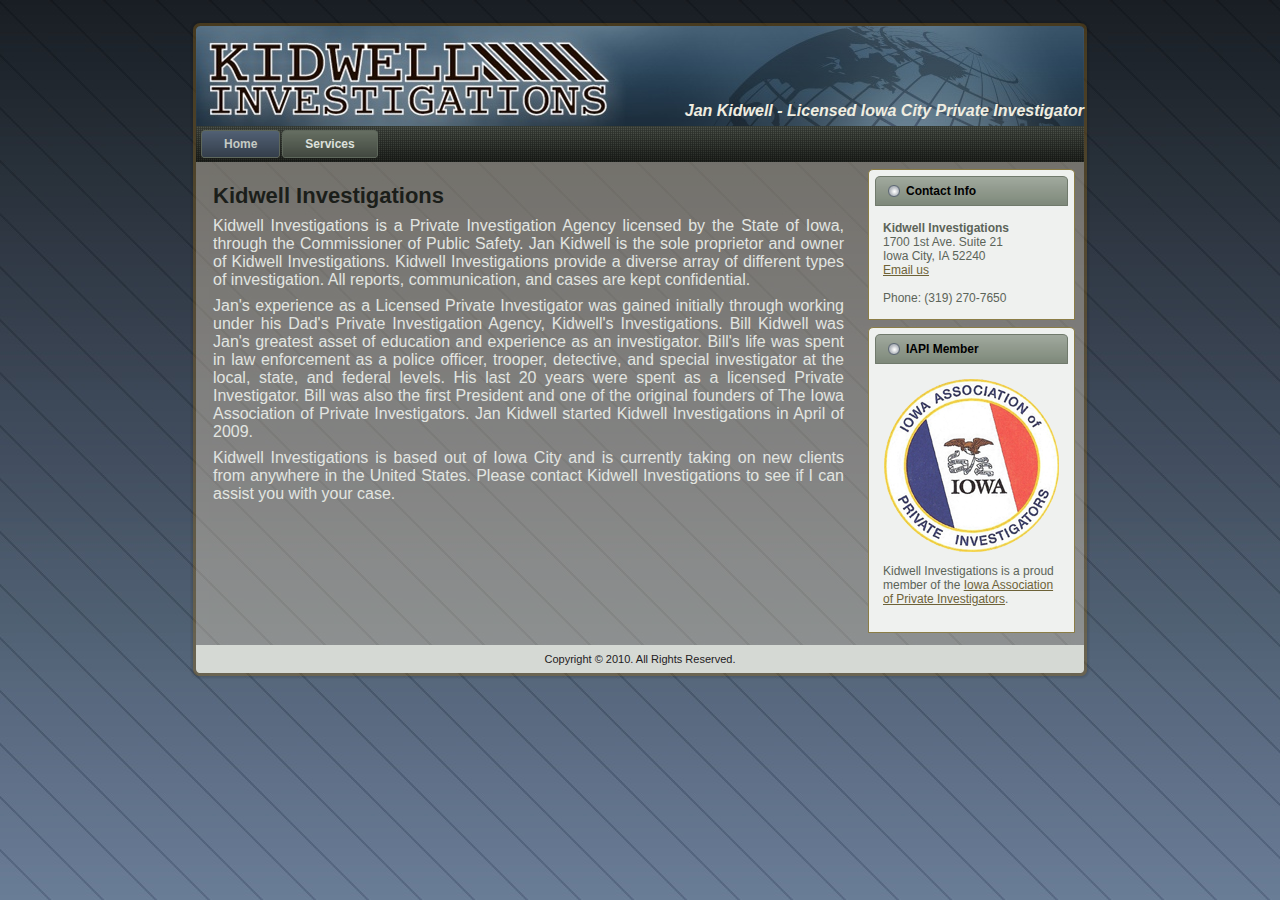
==== commit 6efe303d: "Update index.html" ====
--- a/index.html
+++ b/index.html
@@ -42,12 +42,12 @@
                 		<li>
                 			<a href="./services.html"><span class="l"></span><span class="r"></span><span class="t">Services</span></a>
                 		</li>		
-                		<li>
+                		<!--<li>
                 			<a href="./rates.html"><span class="l"></span><span class="r"></span><span class="t">Rates</span></a>
                 		</li>
                 		<li>
                 			<a href="./form.html"><span class="l"></span><span class="r"></span><span class="t">Client Request Form</span></a>
-                		</li>
+                		</li>-->
                 	</ul>
                 </div>
                 <div class="art-contentLayout">
